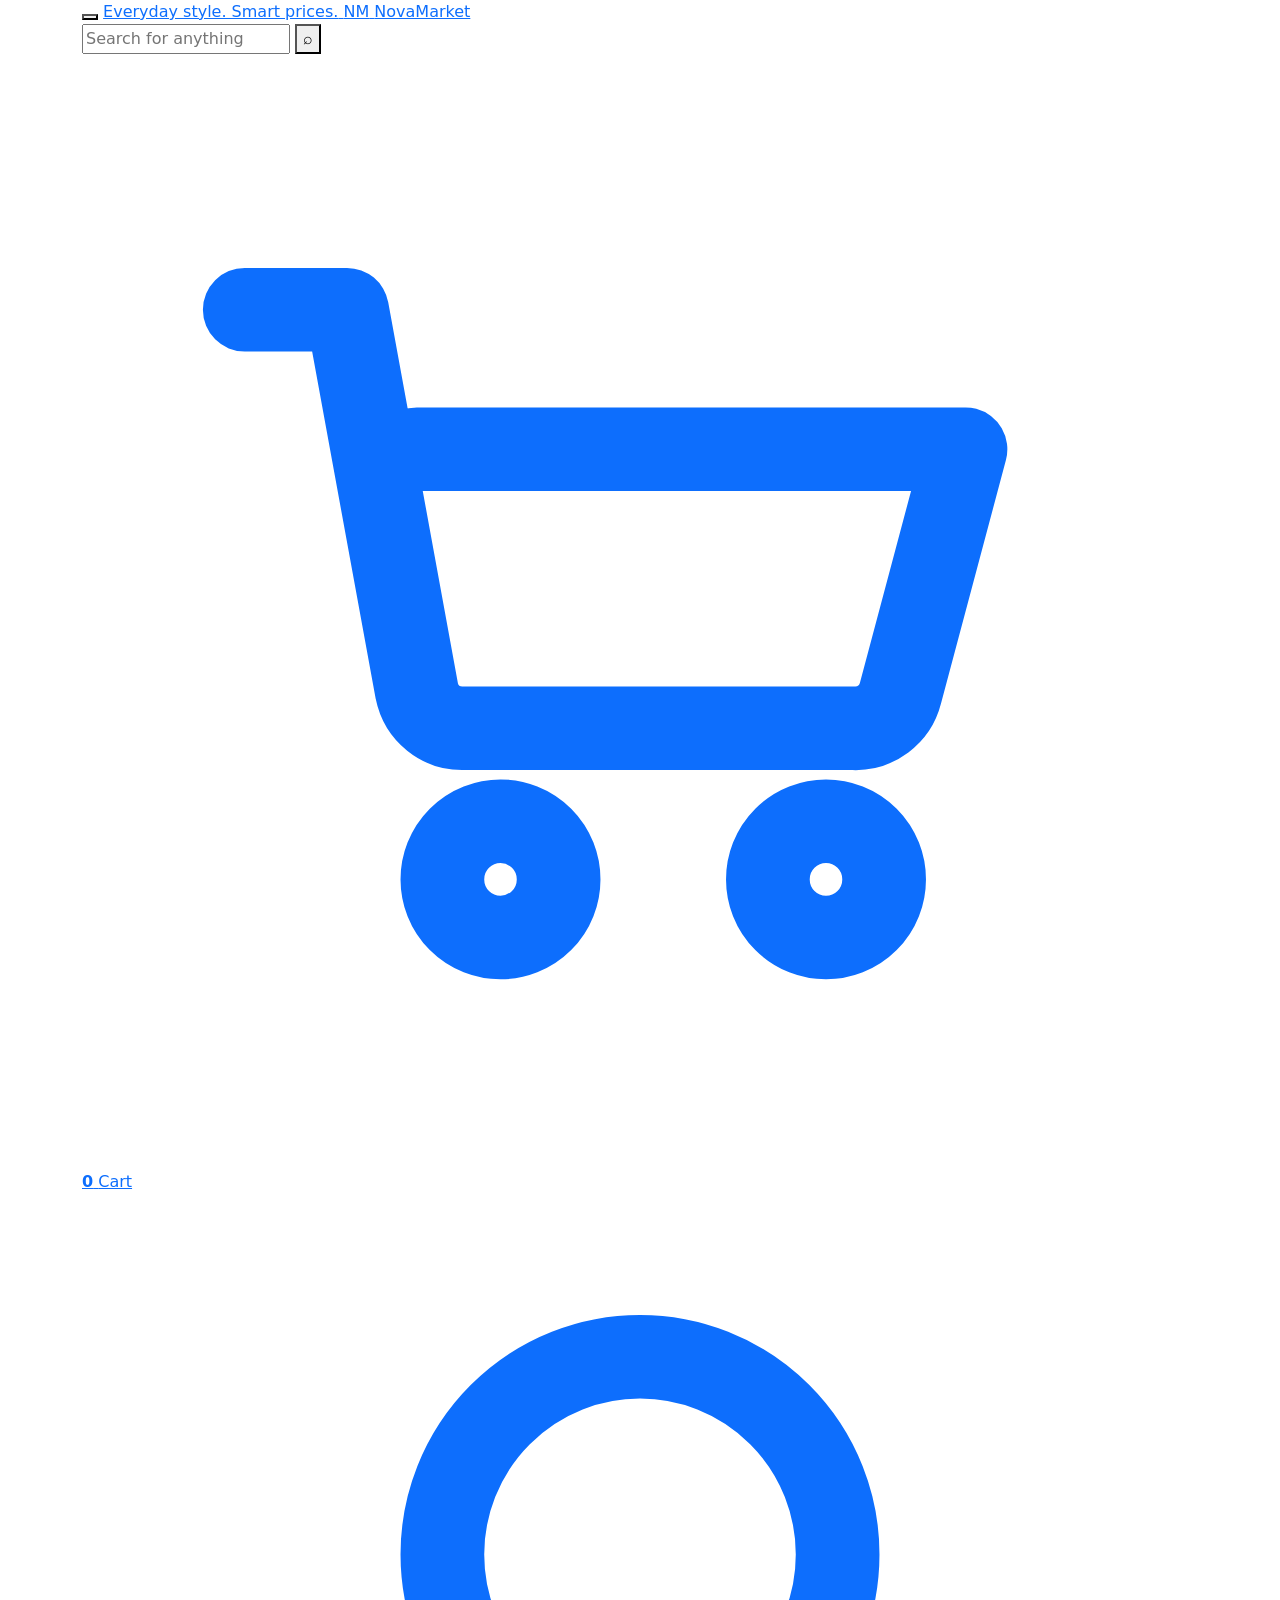
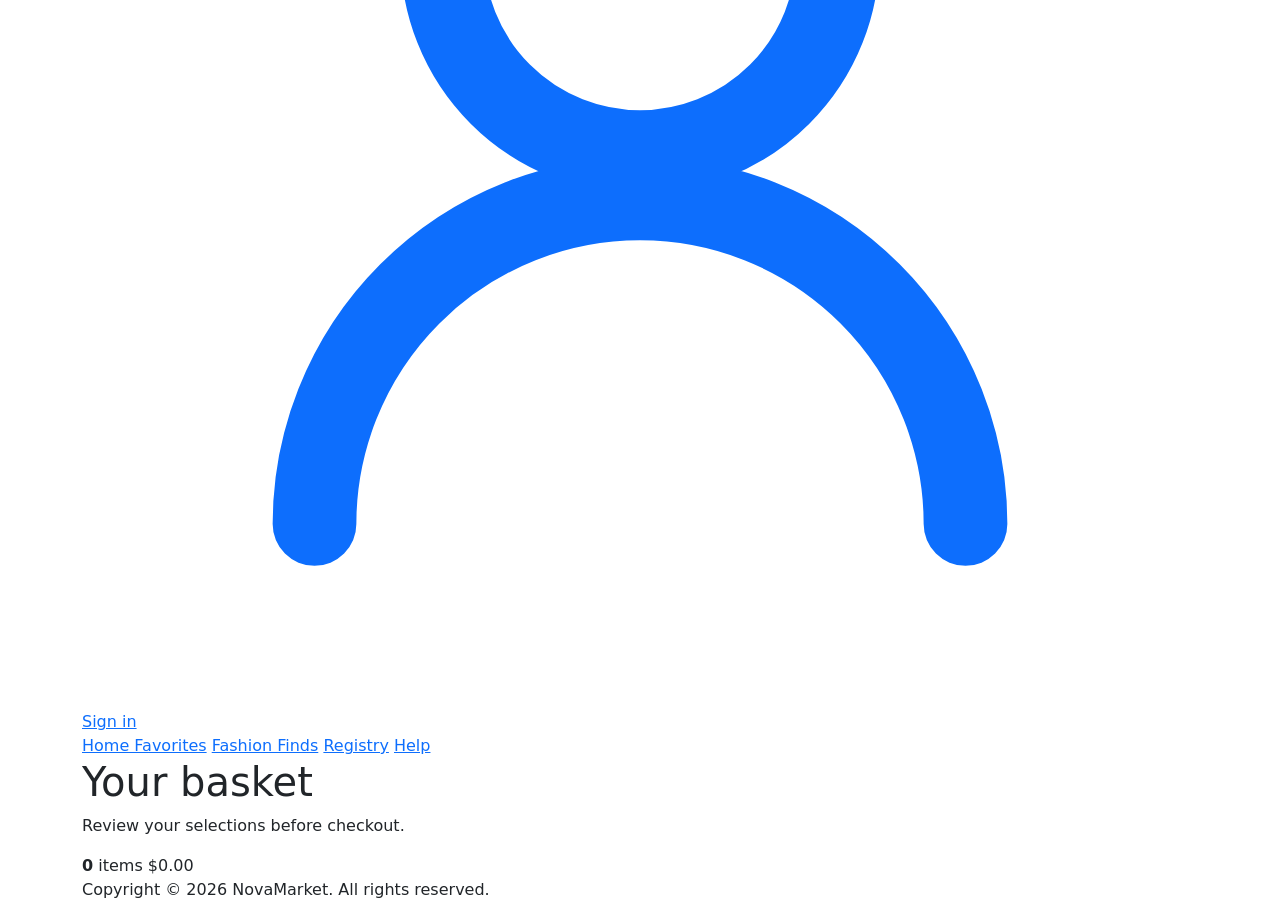
==== public/cart.html @ ce719635 "Refine storefront flows and harden site" ====
<!doctype html>
<html lang="en">
  <head>
    <meta charset="UTF-8" />
    <meta name="viewport" content="width=device-width, initial-scale=1" />
    <meta name="robots" content="noindex, nofollow, noarchive" />
    <title>Your Cart | NovaMarket</title>
    <link rel="preconnect" href="https://fonts.googleapis.com" />
    <link rel="preconnect" href="https://fonts.gstatic.com" crossorigin />
    <link href="https://fonts.googleapis.com/css2?family=Manrope:wght@400;500;600;700;800&amp;family=Plus+Jakarta+Sans:wght@500;600;700;800&amp;display=swap" rel="stylesheet" />
    <link href="https://cdn.jsdelivr.net/npm/bootstrap@5.3.3/dist/css/bootstrap.min.css" rel="stylesheet" integrity="sha384-QWTKZyjpPEjISv5WaRU9OFeRpok6YctnYmDr5pNlyT2bRjXh0JMhjY6hW+ALEwIH" crossorigin="anonymous" />
    <link rel="stylesheet" href="/assets/css/app.css" />
  </head>
  <body class="page-loading" data-cart-screen>
    <script>
      (() => {
        fetch("/api/session.php", {
          headers: { Accept: "application/json" },
          credentials: "same-origin",
        })
          .then((response) => response.json())
          .then((payload) => {
            if (!payload.ok || payload.logged_in) {
              return;
            }

            window.location.replace("/login.php?redirect=%2Fcart.html&cart_notice=full-cart");
          })
          .catch(() => {
            // Fall back to the cart API redirect flow if the session check fails.
          });
      })();
    </script>
    <div class="page-skeleton page-skeleton--cart" data-page-skeleton aria-hidden="true">
      <div class="page-skeleton__market-header">
        <div class="container">
          <div class="page-skeleton__market-main">
            <div class="page-skeleton__market-brand-group">
              <span class="page-skeleton__market-brand-eyebrow skeleton-shimmer"></span>
              <span class="page-skeleton__market-brand-name skeleton-shimmer"></span>
            </div>
            <span class="page-skeleton__market-search skeleton-shimmer"></span>
            <div class="page-skeleton__market-actions">
              <span class="page-skeleton__market-chip skeleton-shimmer"></span>
              <span class="page-skeleton__market-chip skeleton-shimmer"></span>
            </div>
          </div>
          <div class="page-skeleton__market-subnav">
            <span class="page-skeleton__market-link skeleton-shimmer"></span>
            <span class="page-skeleton__market-link skeleton-shimmer"></span>
            <span class="page-skeleton__market-link skeleton-shimmer"></span>
            <span class="page-skeleton__market-link skeleton-shimmer"></span>
          </div>
        </div>
      </div>
      <div class="page-skeleton__surface">
        <div class="container">
          <div class="page-skeleton__cart-head">
            <div class="page-skeleton__cart-heading">
              <span class="page-skeleton__section-title page-skeleton__section-title--medium skeleton-shimmer"></span>
              <span class="page-skeleton__section-copy skeleton-shimmer"></span>
            </div>
            <div class="page-skeleton__cart-summary-chips">
              <span class="page-skeleton__market-chip skeleton-shimmer"></span>
              <span class="page-skeleton__market-chip skeleton-shimmer"></span>
            </div>
          </div>
          <div class="page-skeleton__cart-shell">
            <div class="page-skeleton__cart-lines">
              <span class="page-skeleton__cart-line skeleton-shimmer"></span>
              <span class="page-skeleton__cart-line skeleton-shimmer"></span>
              <span class="page-skeleton__cart-line skeleton-shimmer"></span>
            </div>
            <section class="page-skeleton__section-card page-skeleton__cart-summary-card">
              <span class="page-skeleton__section-title page-skeleton__section-title--small skeleton-shimmer"></span>
              <span class="page-skeleton__copy-line skeleton-shimmer"></span>
              <span class="page-skeleton__copy-line page-skeleton__copy-line--short skeleton-shimmer"></span>
              <span class="page-skeleton__button skeleton-shimmer"></span>
            </section>
          </div>
        </div>
      </div>
    </div>
    <script>
      (() => {
        const minimumDelay = 900;
        const startedAt = window.performance?.now?.() ?? Date.now();
        let revealScheduled = false;

        const revealPage = () => {
          const body = document.body;

          if (!body) {
            return;
          }

          body.classList.remove("page-loading");
          body.classList.add("page-ready");

          window.setTimeout(() => {
            document.querySelectorAll("[data-page-skeleton]").forEach((node) => node.remove());
          }, 320);
        };

        const scheduleReveal = () => {
          if (revealScheduled) {
            return;
          }

          revealScheduled = true;

          const now = window.performance?.now?.() ?? Date.now();
          const remaining = Math.max(0, minimumDelay - (now - startedAt));

          window.setTimeout(revealPage, remaining);
        };

        window.__novaRevealPageShell = revealPage;

        if (document.readyState === "loading") {
          document.addEventListener("DOMContentLoaded", scheduleReveal, { once: true });
        } else {
          scheduleReveal();
        }

        window.addEventListener("load", scheduleReveal, { once: true });
      })();
    </script>
    <header class="site-header site-header--market">
      <div class="container">
        <div class="site-header__main site-header__main--market">
          <div class="site-header__start">
            <button class="mobile-menu-toggle" type="button" data-bs-toggle="offcanvas" data-bs-target="#mobileNavDrawer" aria-controls="mobileNavDrawer" aria-label="Open navigation menu">
              <span></span>
              <span></span>
              <span></span>
            </button>
            <a class="site-nav__brand-link site-nav__brand-link--market" href="/" aria-label="NovaMarket home">
              <span class="site-nav__eyebrow">Everyday style. Smart prices.</span>
              <span class="site-nav__brand-row">
                <span class="site-nav__brand-mark" aria-hidden="true">NM</span>
                <span class="site-nav__brand site-nav__brand--market">NovaMarket</span>
              </span>
            </a>
          </div>

          <form class="header-search header-search--market" action="/" method="get" role="search">
            <label class="visually-hidden" for="header-search-input">Search the product catalog</label>
            <input id="header-search-input" class="header-search__input" type="search" name="search" placeholder="Search for anything" />
            <button class="header-search__button header-search__button--market" type="submit" aria-label="Search">&#8981;</button>
          </form>

          <div class="site-header__actions site-header__actions--market">
            <a class="header-icon-action header-icon-action--with-badge" href="/login.php?redirect=%2Fcart.html&cart_notice=full-cart" data-open-cart-drawer="true" aria-controls="cartDrawer" aria-haspopup="dialog">
              <span class="header-icon-action__icon-wrap">
                <svg viewBox="0 0 24 24" aria-hidden="true"><path d="M3.5 5.5h2.2l1.5 8.2a1 1 0 0 0 1 .8h8.4a1 1 0 0 0 1-.75l1.4-5.25H7.2M9 19a1.25 1.25 0 1 0 0-2.5A1.25 1.25 0 0 0 9 19Zm7 0a1.25 1.25 0 1 0 0-2.5A1.25 1.25 0 0 0 16 19Z" fill="none" stroke="currentColor" stroke-linecap="round" stroke-linejoin="round" stroke-width="1.8" /></svg>
                <strong class="header-icon-action__badge" data-cart-count>0</strong>
              </span>
              <span class="header-icon-action__label">Cart</span>
            </a>
            <a class="header-icon-action" href="/login.php">
              <span class="header-icon-action__icon-wrap">
                <svg viewBox="0 0 24 24" aria-hidden="true"><path d="M12 12a4.25 4.25 0 1 0 0-8.5 4.25 4.25 0 0 0 0 8.5Zm-7 8a7 7 0 0 1 14 0" fill="none" stroke="currentColor" stroke-linecap="round" stroke-linejoin="round" stroke-width="1.8" /></svg>
              </span>
              <span class="header-icon-action__label">Sign in</span>
            </a>
          </div>
        </div>
        <nav class="market-subnav" aria-label="Featured links">
          <a href="/?category=home-living">Home Favorites</a>
          <a href="/?category=lifestyle">Fashion Finds</a>
          <a href="/register.php">Registry</a>
          <a href="/help.php">Help</a>
        </nav>
      </div>
    </header>

    <main class="cart-page cart-page--market">
      <section class="cart-page__intro">
        <div class="container">
          <div class="section-heading section-heading--market section-heading--cart">
            <div>
              <h1>Your basket</h1>
              <p class="section-heading__copy">Review your selections before checkout.</p>
            </div>
            <div class="cart-page__summary">
              <span><strong data-cart-items>0</strong> items</span>
              <span data-cart-subtotal>$0.00</span>
            </div>
          </div>
        </div>
      </section>

      <section class="catalog-section cart-page__content">
        <div class="container">
          <div data-cart-page></div>
        </div>
      </section>
    </main>

    <div class="offcanvas offcanvas-end cart-drawer" tabindex="-1" id="cartDrawer" aria-labelledby="cartDrawerLabel">
      <div class="offcanvas-header">
        <div>
          <span class="hero-section__eyebrow">Cart preview</span>
          <h2 class="offcanvas-title" id="cartDrawerLabel">Your cart</h2>
        </div>
        <button type="button" class="btn-close" data-bs-dismiss="offcanvas" aria-label="Close"></button>
      </div>
      <div class="offcanvas-body" data-cart-drawer></div>
    </div>

    <div class="offcanvas offcanvas-start mobile-drawer" tabindex="-1" id="mobileNavDrawer" aria-labelledby="mobileNavDrawerLabel">
      <div class="offcanvas-header">
        <div>
          <span class="hero-section__eyebrow">NovaMarket</span>
          <h2 class="offcanvas-title" id="mobileNavDrawerLabel">Browse menu</h2>
        </div>
        <button type="button" class="btn-close" data-bs-dismiss="offcanvas" aria-label="Close"></button>
      </div>
      <div class="offcanvas-body">
        <nav class="mobile-drawer__nav" aria-label="Mobile site navigation">
          <a href="/?category=home-living">Home Favorites</a>
          <a href="/?category=lifestyle">Fashion Finds</a>
          <a href="/register.php">Registry</a>
          <a href="/help.php">Help</a>
        </nav>
        <div class="mobile-drawer__links">
          <a href="/login.php?redirect=%2Fcart.html&cart_notice=full-cart">Cart</a>
          <a href="/login.php">Sign in</a>
        </div>
      </div>
    </div>

    <footer class="site-footer">
      <div class="container">
        <p class="mb-0">Copyright &copy; 2026 NovaMarket. All rights reserved.</p>
      </div>
    </footer>

    <div class="status-toast" data-status-toast role="status" aria-live="polite"></div>
    <div class="visually-hidden" id="cart-live-region" aria-live="polite"></div>

    <script src="https://cdn.jsdelivr.net/npm/bootstrap@5.3.3/dist/js/bootstrap.bundle.min.js" integrity="sha384-YvpcrYf0tY3lHB60NNkmXc5s9fDVZLESaAA55NDzOxhy9GkcIdslK1eN7N6jIeHz" crossorigin="anonymous"></script>
    <script src="/assets/js/session-header.js"></script>
    <script src="/assets/js/store.js"></script>
    <script src="/assets/js/cart.js"></script>
  </body>
</html>
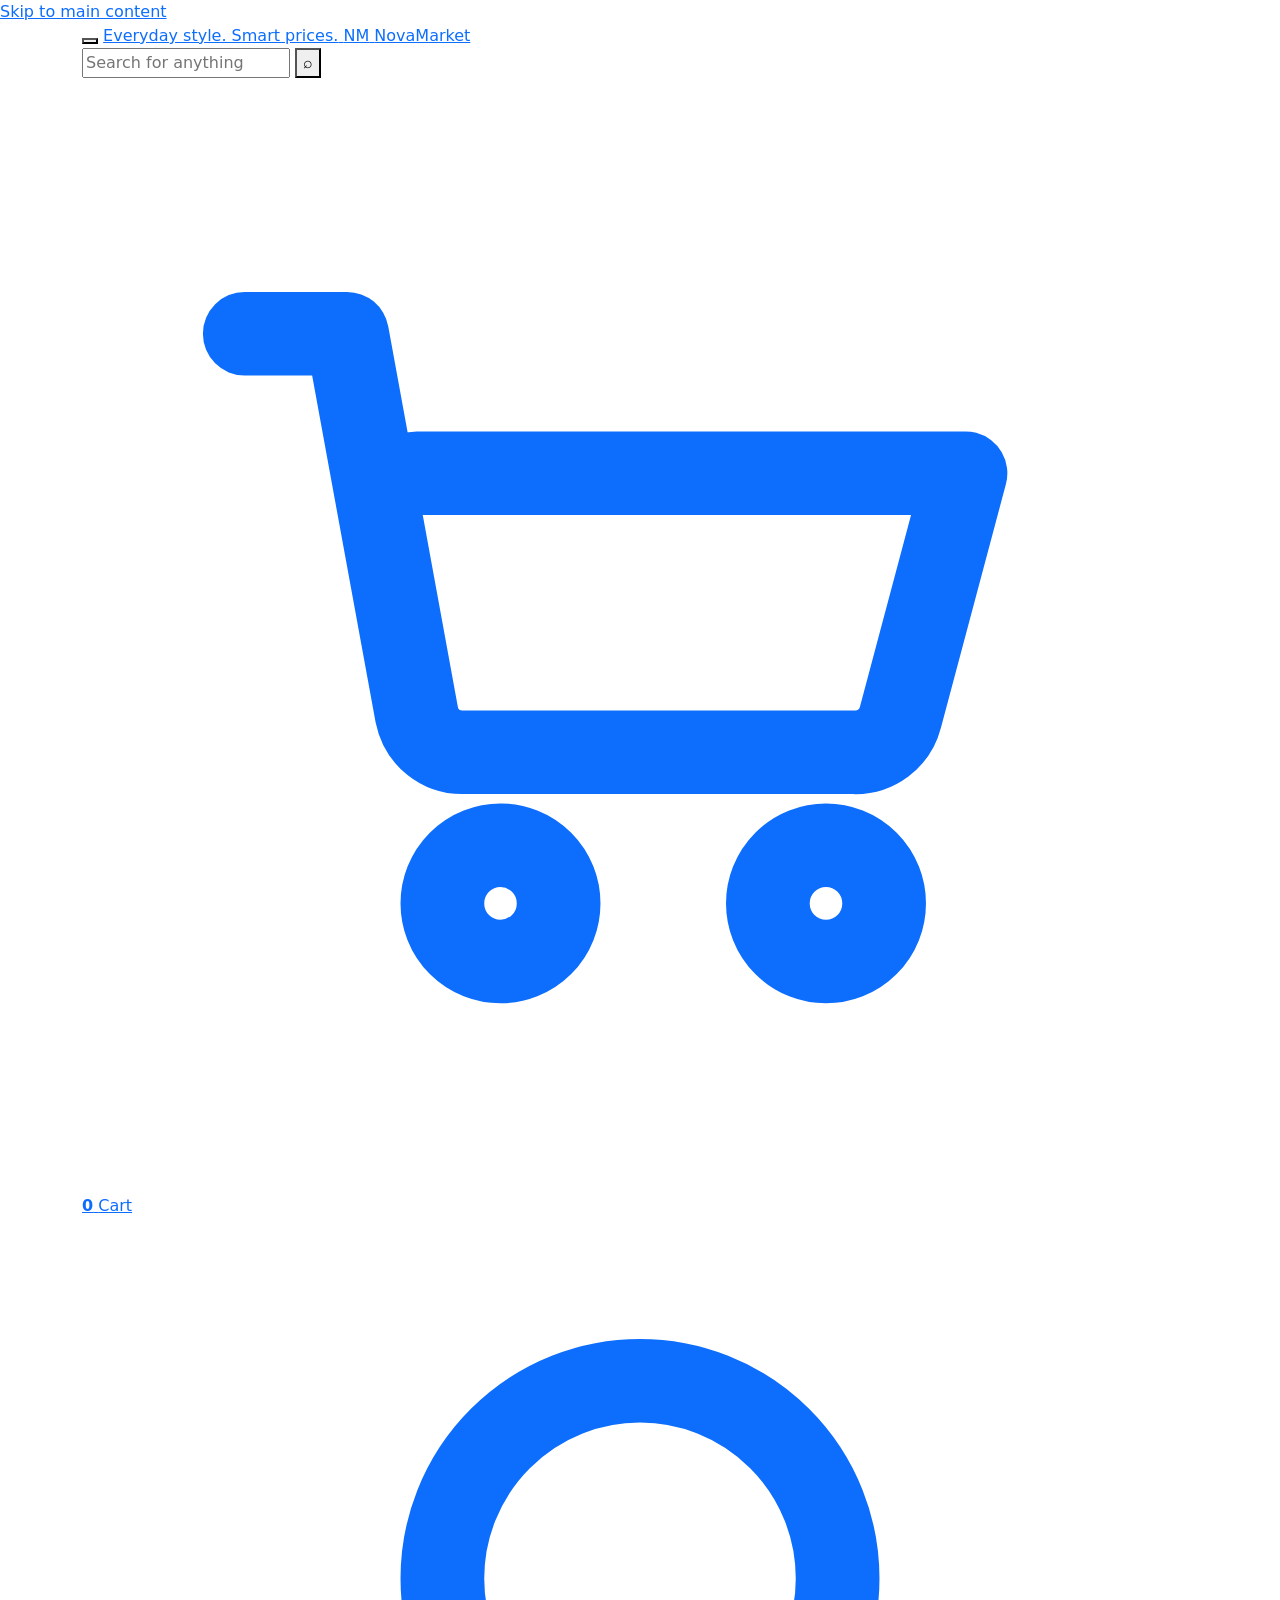
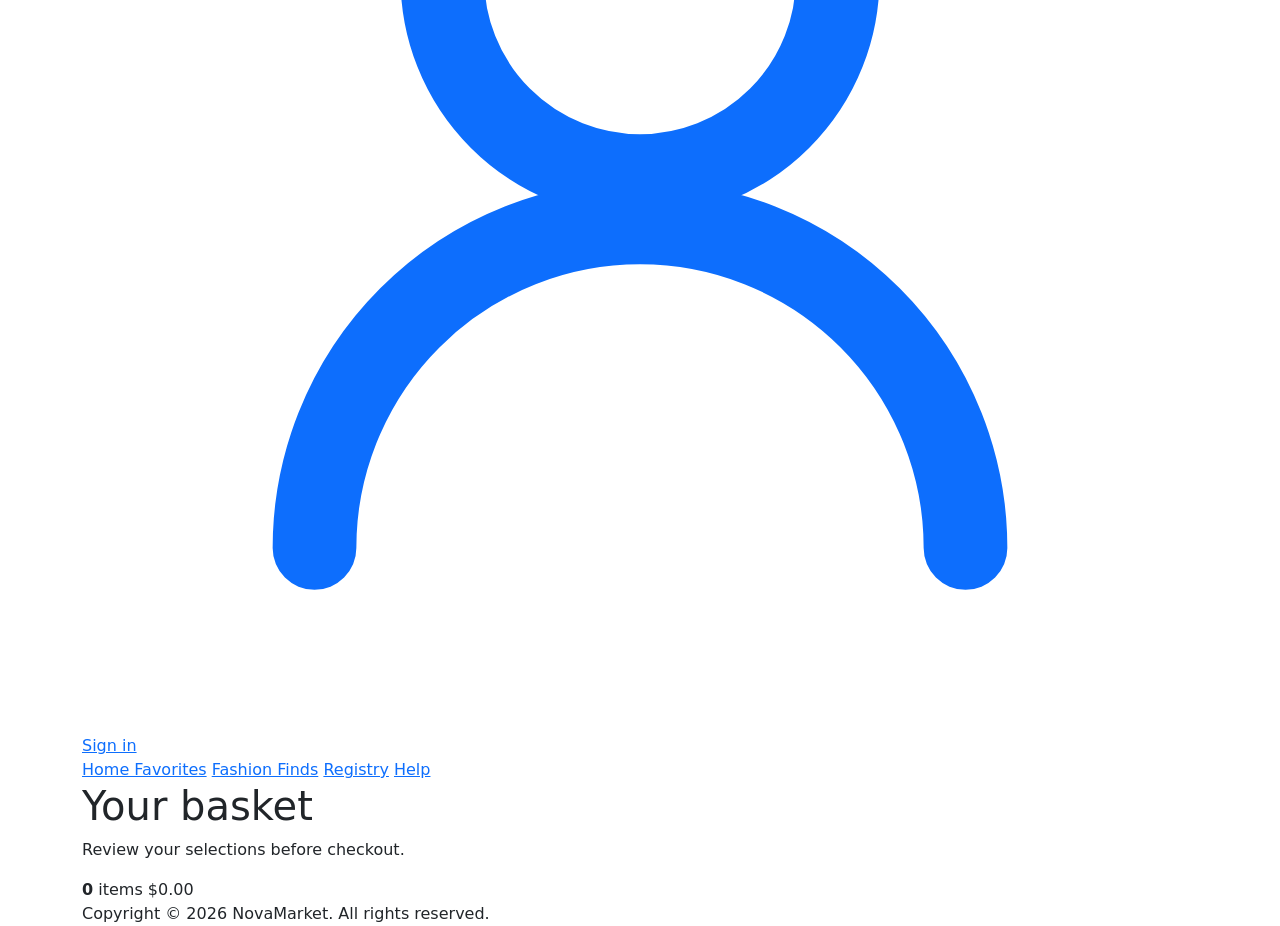
==== commit 5c3fa5df: "product review page refinement, connecting with Google cloud" ====
--- a/public/cart.html
+++ b/public/cart.html
@@ -12,6 +12,7 @@
     <link rel="stylesheet" href="/assets/css/app.css" />
   </head>
   <body class="page-loading" data-cart-screen>
+    <a class="skip-link" href="#main-content">Skip to main content</a>
     <script>
       (() => {
         fetch("/api/session.php", {
@@ -20,6 +21,11 @@
         })
           .then((response) => response.json())
           .then((payload) => {
+            if (payload.ok && payload.logged_in && payload.user?.role === "admin") {
+              window.location.replace("/admin/");
+              return;
+            }
+
             if (!payload.ok || payload.logged_in) {
               return;
             }
@@ -146,7 +152,7 @@
 
           <form class="header-search header-search--market" action="/" method="get" role="search">
             <label class="visually-hidden" for="header-search-input">Search the product catalog</label>
-            <input id="header-search-input" class="header-search__input" type="search" name="search" placeholder="Search for anything" />
+            <input id="header-search-input" class="header-search__input" type="search" name="search" placeholder="Search for anything" autocomplete="off" aria-autocomplete="list" aria-expanded="false" />
             <button class="header-search__button header-search__button--market" type="submit" aria-label="Search">&#8981;</button>
           </form>
 
@@ -175,7 +181,7 @@
       </div>
     </header>
 
-    <main class="cart-page cart-page--market">
+    <main id="main-content" class="cart-page cart-page--market" tabindex="-1">
       <section class="cart-page__intro">
         <div class="container">
           <div class="section-heading section-heading--market section-heading--cart">
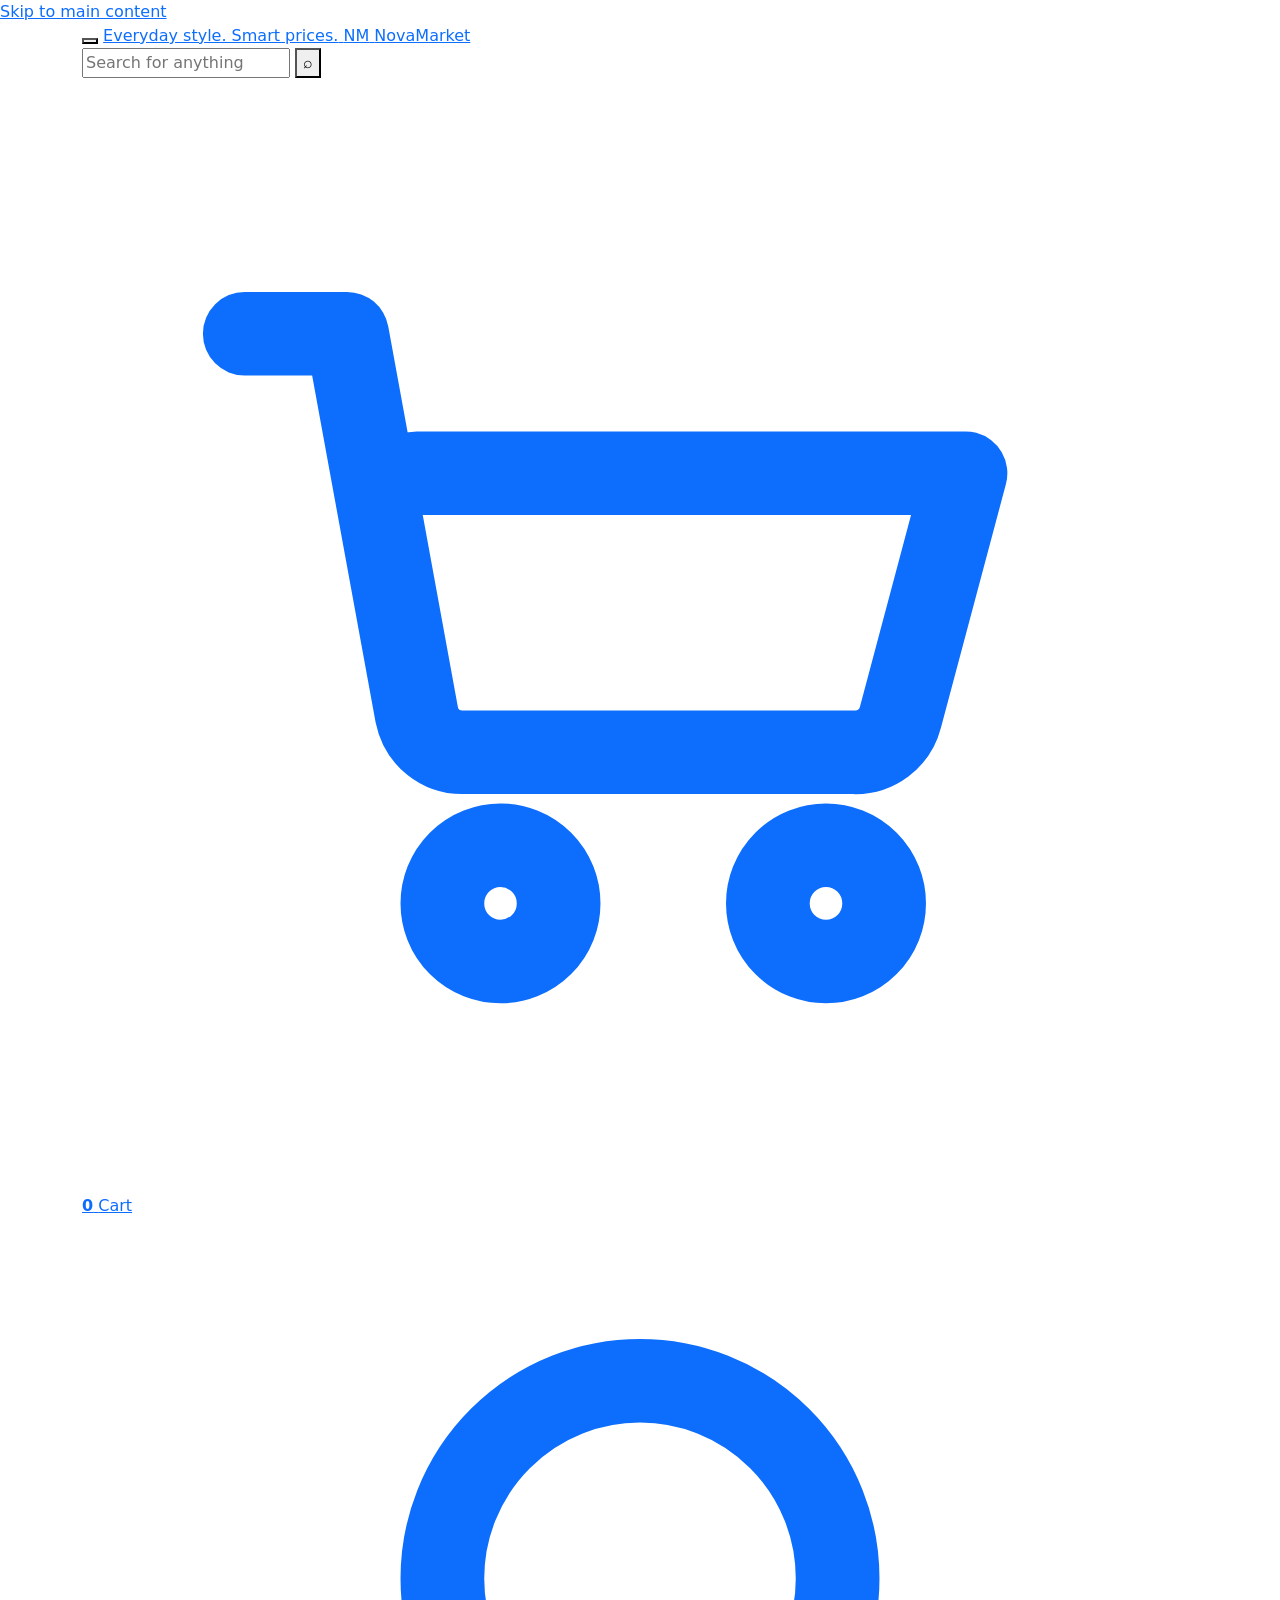
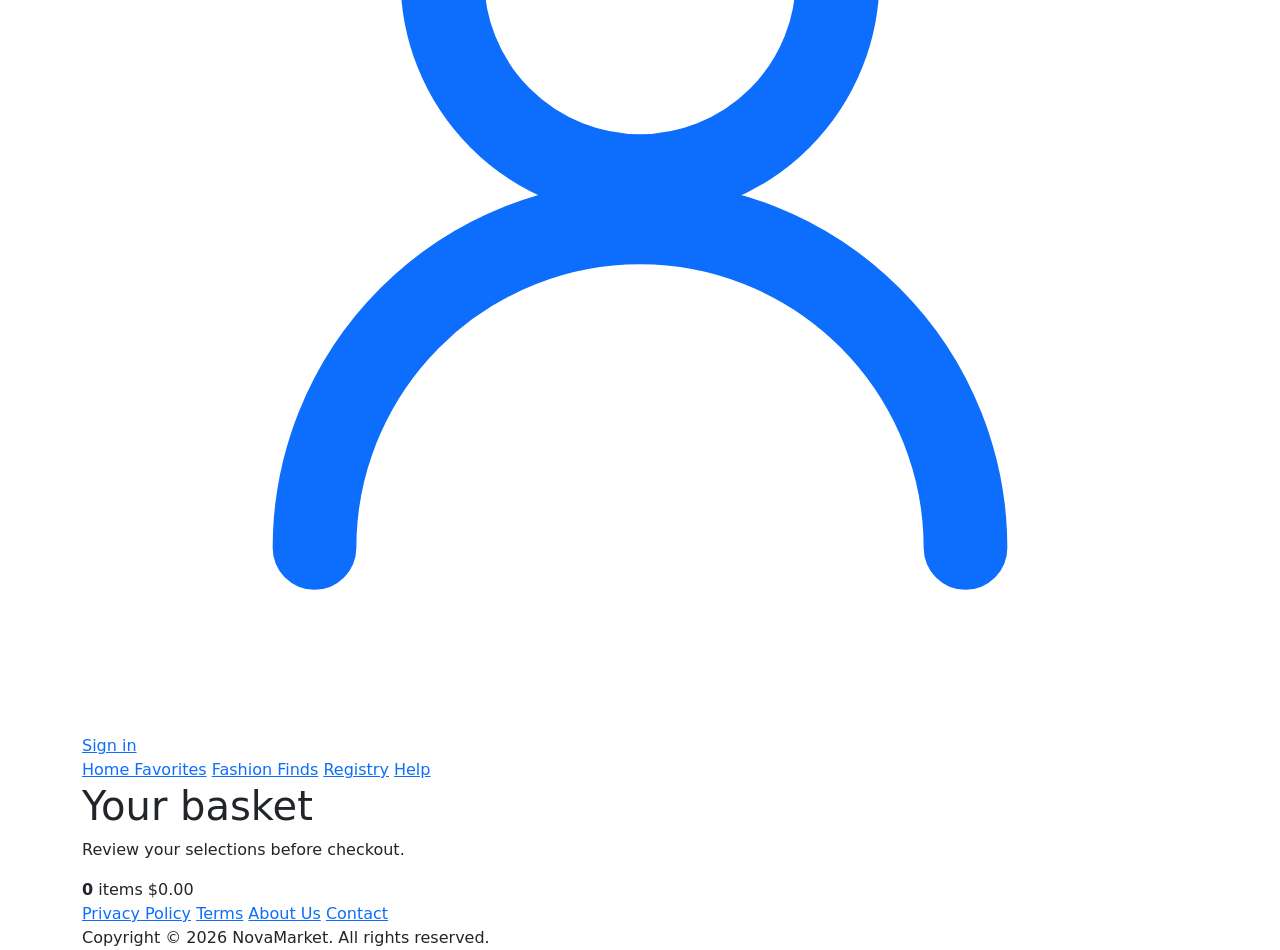
==== commit 2cd2f7e5: "footer" ====
--- a/public/cart.html
+++ b/public/cart.html
@@ -239,7 +239,13 @@
 
     <footer class="site-footer">
       <div class="container">
-        <p class="mb-0">Copyright &copy; 2026 NovaMarket. All rights reserved.</p>
+        <nav class="site-footer__links" aria-label="Legal and contact links">
+          <a href="/privacy.php">Privacy Policy</a>
+          <a href="/terms.php">Terms</a>
+          <a href="/about.php">About Us</a>
+          <a href="/contact.php">Contact</a>
+        </nav>
+        <p class="site-footer__copyright mb-0">Copyright &copy; 2026 NovaMarket. All rights reserved.</p>
       </div>
     </footer>
 
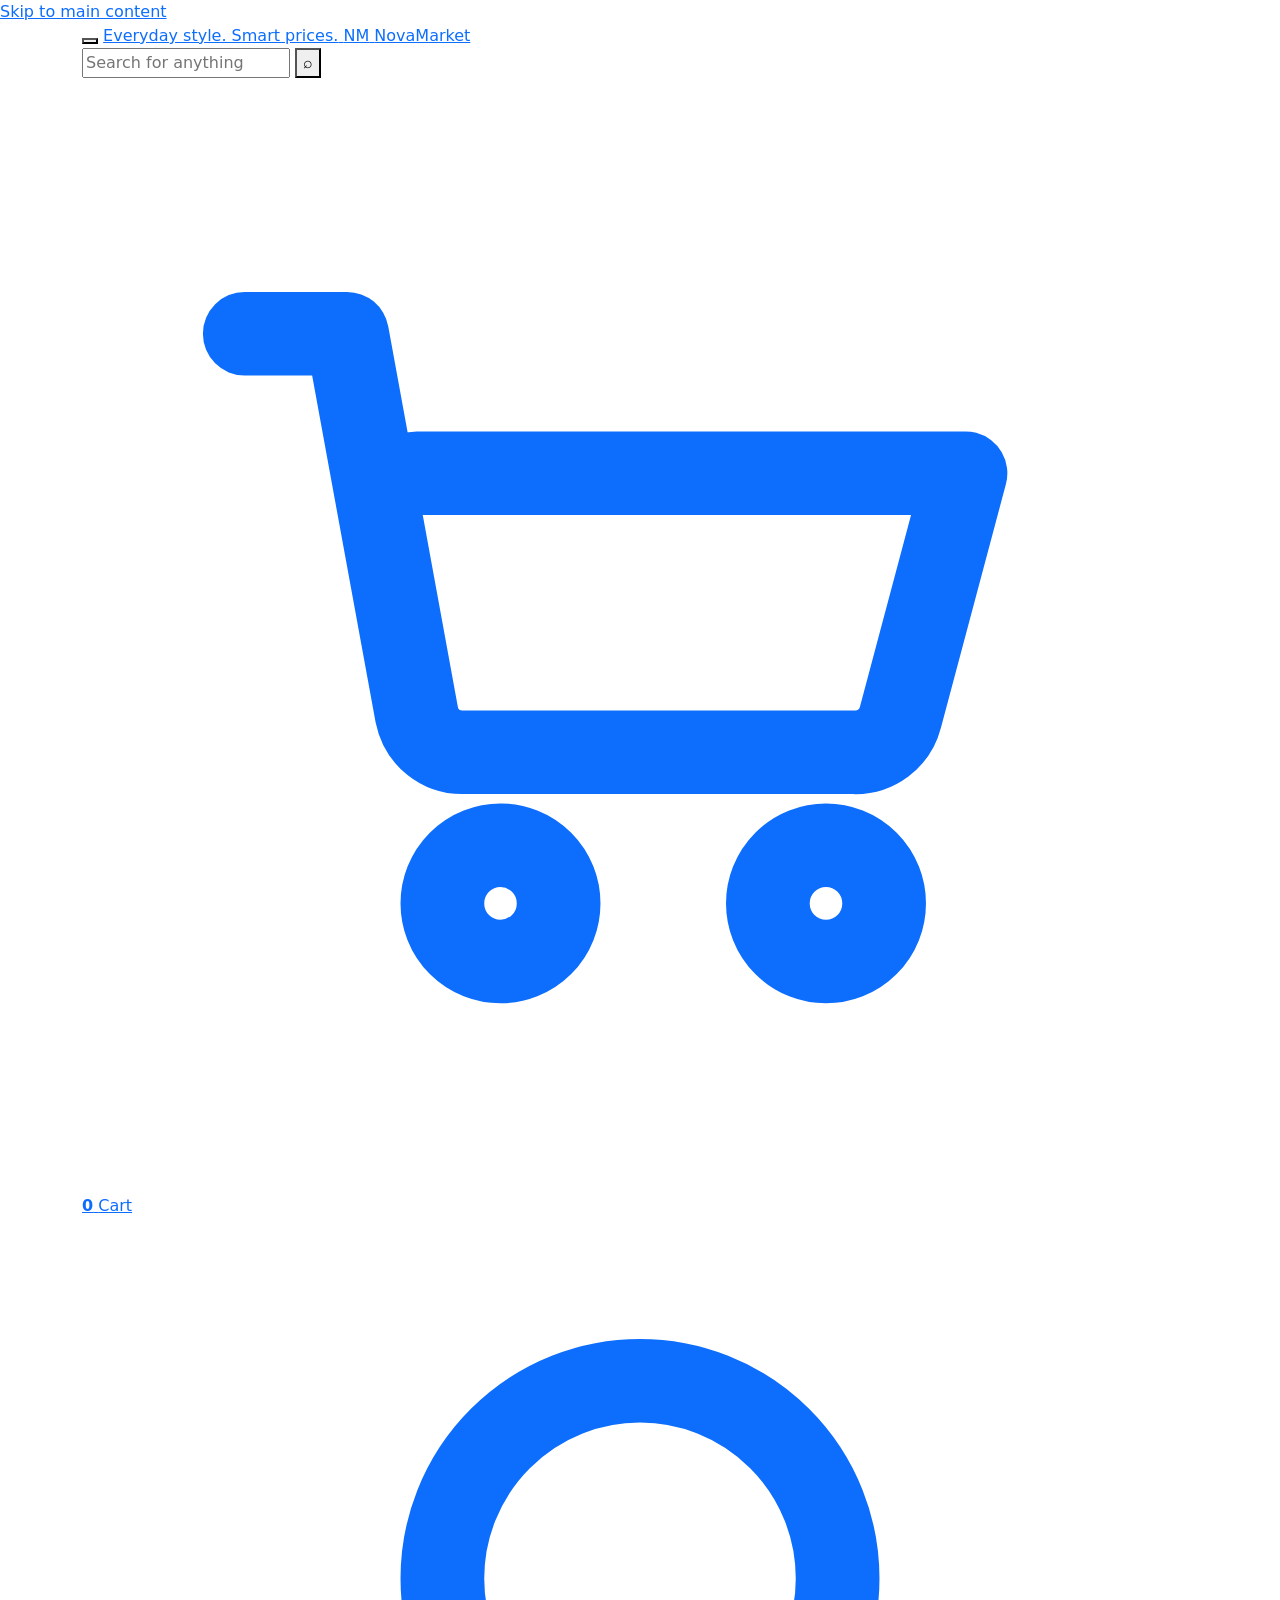
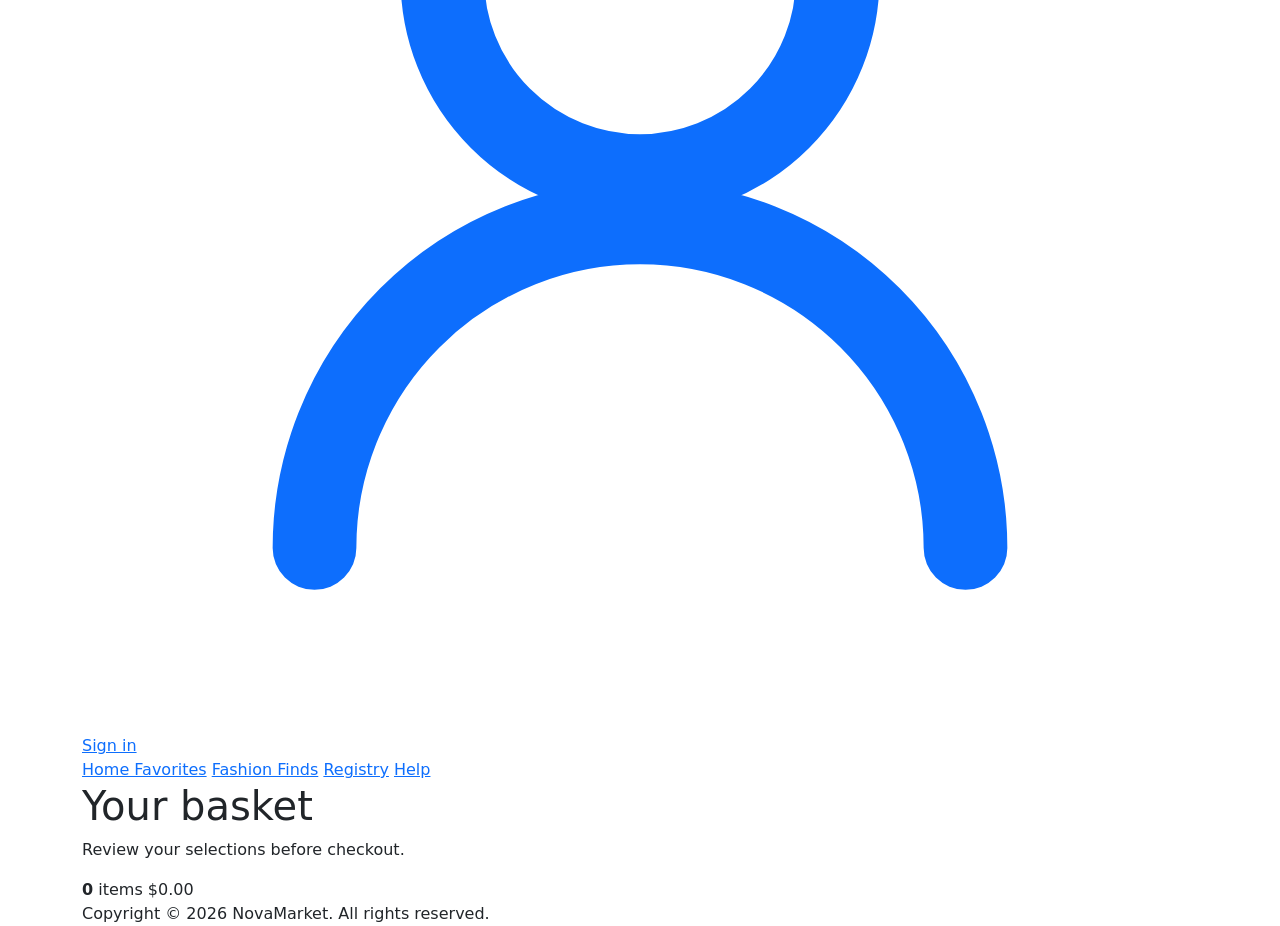
==== commit 823534b3: "w3 validation syncing" ====
--- a/public/cart.html
+++ b/public/cart.html
@@ -152,7 +152,7 @@
 
           <form class="header-search header-search--market" action="/" method="get" role="search">
             <label class="visually-hidden" for="header-search-input">Search the product catalog</label>
-            <input id="header-search-input" class="header-search__input" type="search" name="search" placeholder="Search for anything" autocomplete="off" aria-autocomplete="list" aria-expanded="false" />
+            <input id="header-search-input" class="header-search__input" type="search" name="search" placeholder="Search for anything" autocomplete="off" role="combobox" aria-autocomplete="list" aria-expanded="false" />
             <button class="header-search__button header-search__button--market" type="submit" aria-label="Search">&#8981;</button>
           </form>
 
@@ -204,7 +204,7 @@
       </section>
     </main>
 
-    <div class="offcanvas offcanvas-end cart-drawer" tabindex="-1" id="cartDrawer" aria-labelledby="cartDrawerLabel">
+    <div class="offcanvas offcanvas-end cart-drawer" tabindex="-1" id="cartDrawer" role="dialog" aria-labelledby="cartDrawerLabel">
       <div class="offcanvas-header">
         <div>
           <span class="hero-section__eyebrow">Cart preview</span>
@@ -215,7 +215,7 @@
       <div class="offcanvas-body" data-cart-drawer></div>
     </div>
 
-    <div class="offcanvas offcanvas-start mobile-drawer" tabindex="-1" id="mobileNavDrawer" aria-labelledby="mobileNavDrawerLabel">
+    <div class="offcanvas offcanvas-start mobile-drawer" tabindex="-1" id="mobileNavDrawer" role="dialog" aria-labelledby="mobileNavDrawerLabel">
       <div class="offcanvas-header">
         <div>
           <span class="hero-section__eyebrow">NovaMarket</span>
@@ -239,13 +239,7 @@
 
     <footer class="site-footer">
       <div class="container">
-        <nav class="site-footer__links" aria-label="Legal and contact links">
-          <a href="/privacy.php">Privacy Policy</a>
-          <a href="/terms.php">Terms</a>
-          <a href="/about.php">About Us</a>
-          <a href="/contact.php">Contact</a>
-        </nav>
-        <p class="site-footer__copyright mb-0">Copyright &copy; 2026 NovaMarket. All rights reserved.</p>
+        <p class="mb-0">Copyright &copy; 2026 NovaMarket. All rights reserved.</p>
       </div>
     </footer>
 
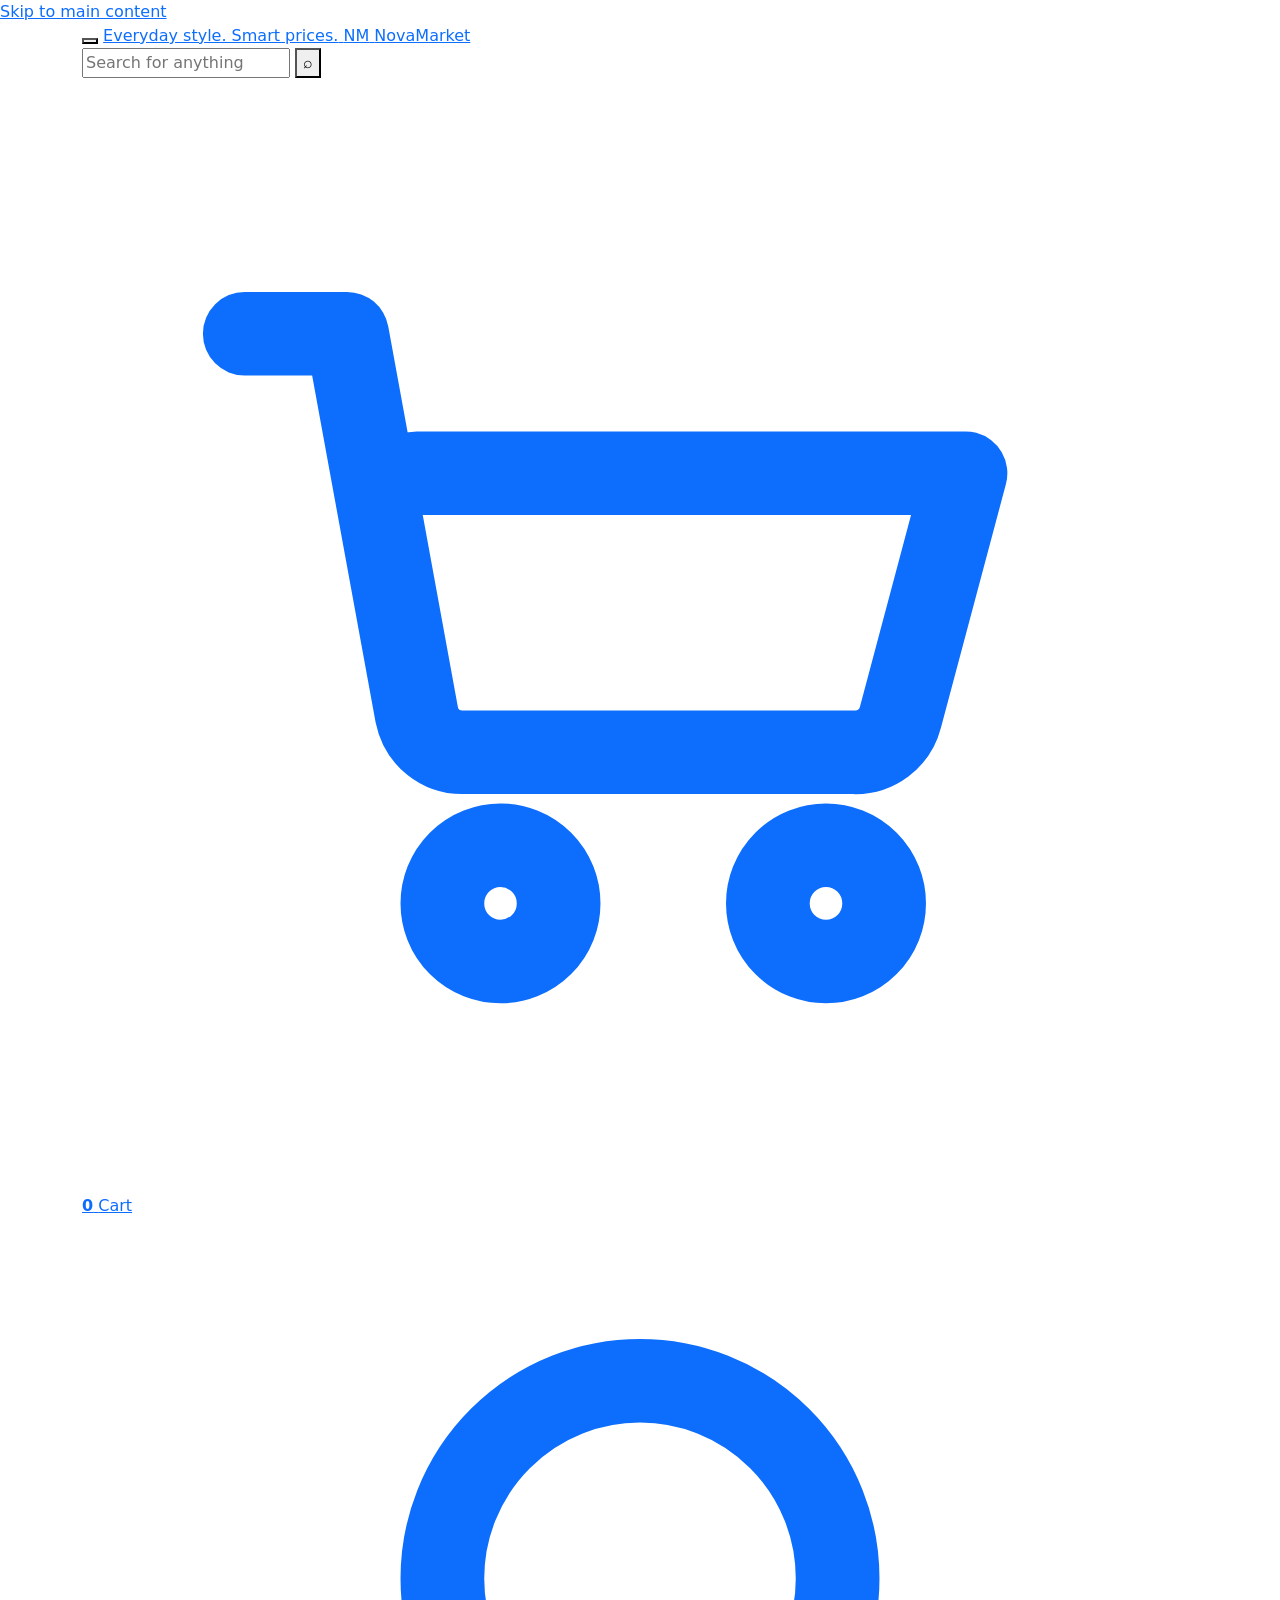
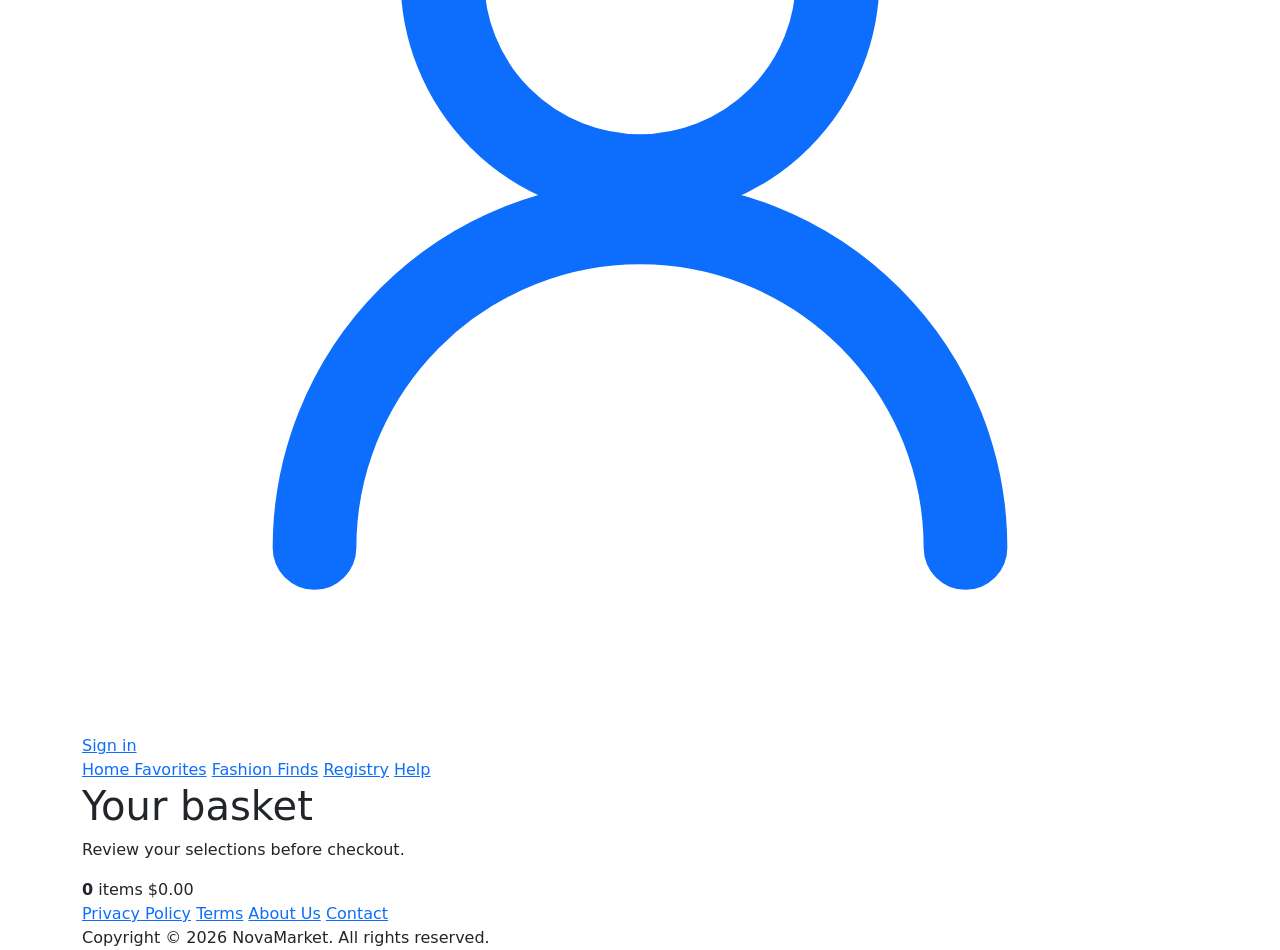
==== commit 93082604: "Merge pull request #59 from CharmTzy/mark-user-management w3 validation syncing" ====
--- a/public/cart.html
+++ b/public/cart.html
@@ -239,7 +239,13 @@
 
     <footer class="site-footer">
       <div class="container">
-        <p class="mb-0">Copyright &copy; 2026 NovaMarket. All rights reserved.</p>
+        <nav class="site-footer__links" aria-label="Legal and contact links">
+          <a href="/privacy.php">Privacy Policy</a>
+          <a href="/terms.php">Terms</a>
+          <a href="/about.php">About Us</a>
+          <a href="/contact.php">Contact</a>
+        </nav>
+        <p class="site-footer__copyright mb-0">Copyright &copy; 2026 NovaMarket. All rights reserved.</p>
       </div>
     </footer>
 
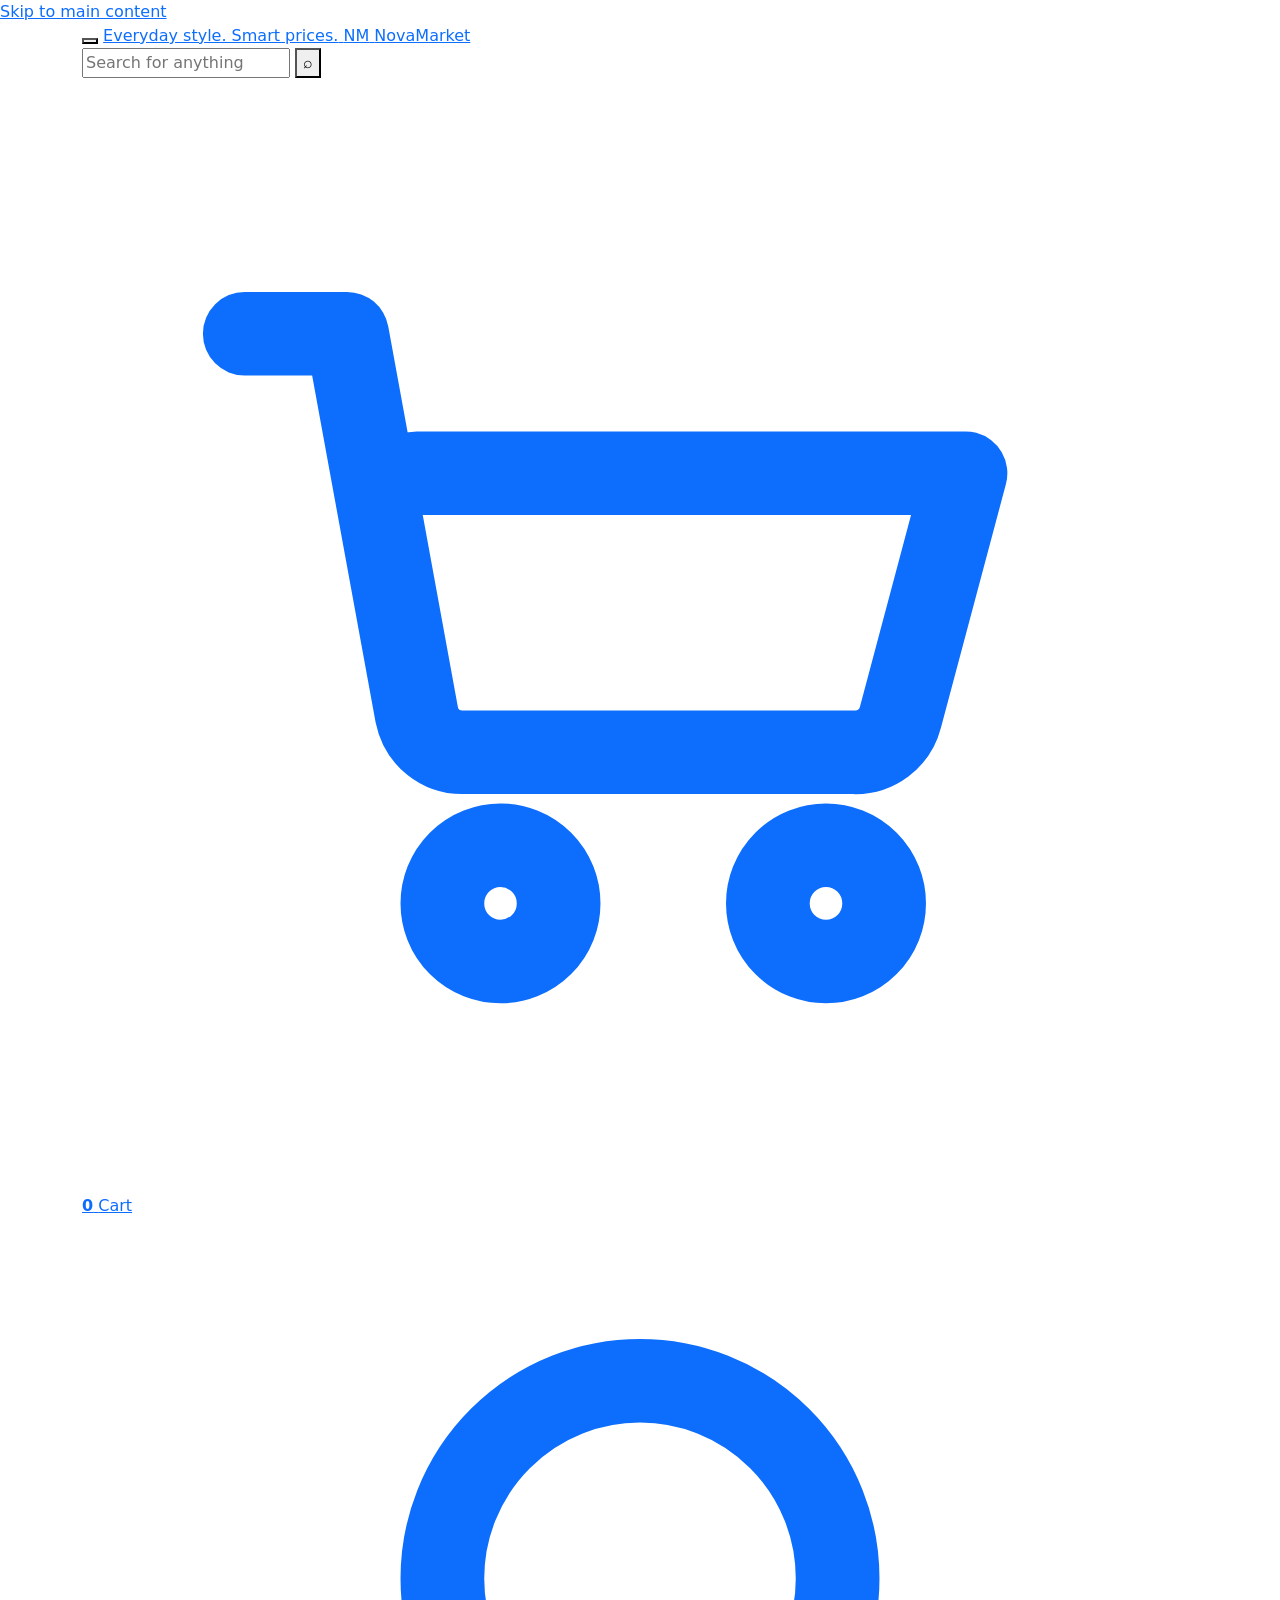
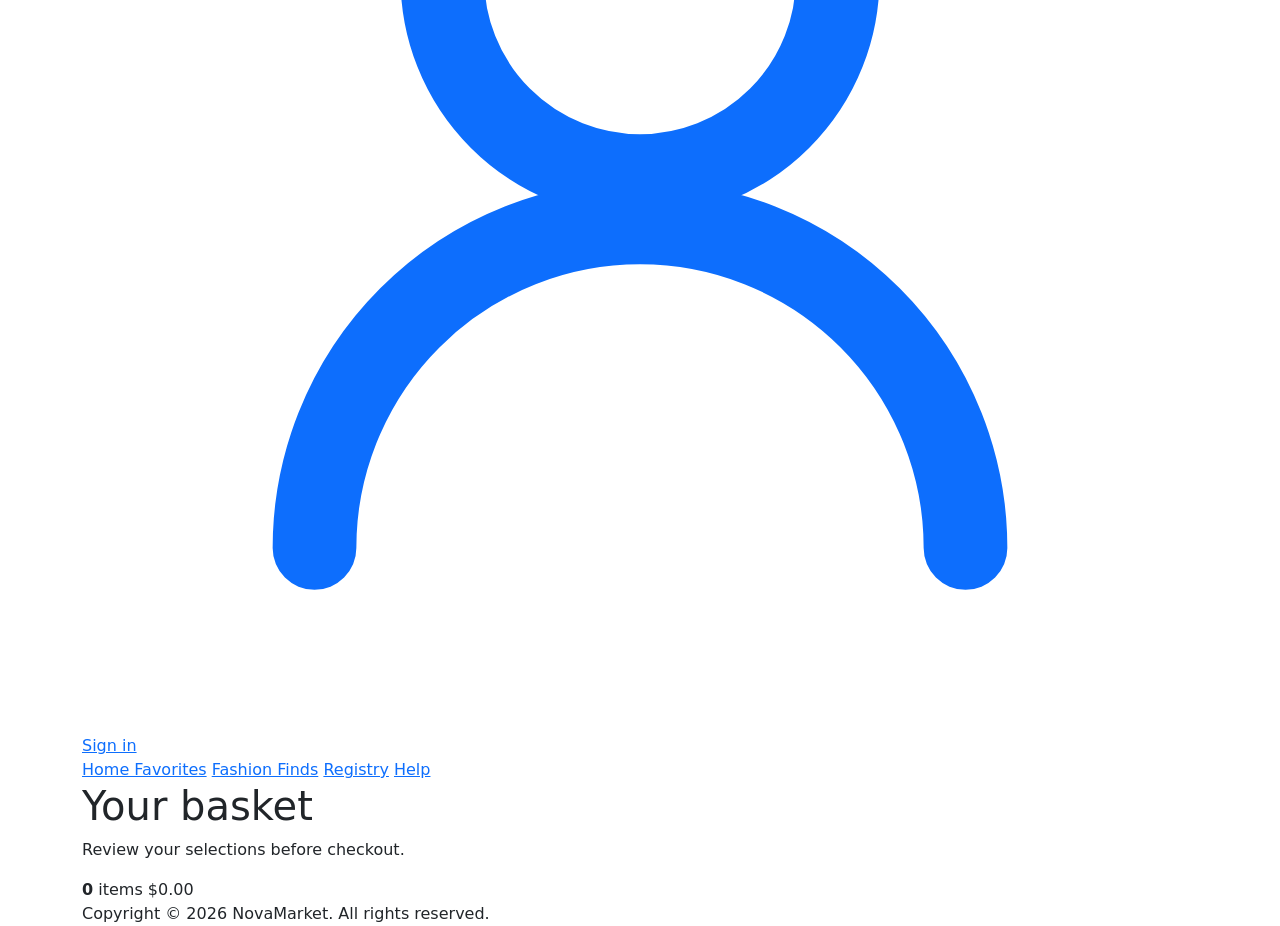
==== commit a7f29bb3: "W3 validator Updated files based on w3 validator checks, added addresses to profile page" ====
--- a/public/cart.html
+++ b/public/cart.html
@@ -152,7 +152,7 @@
 
           <form class="header-search header-search--market" action="/" method="get" role="search">
             <label class="visually-hidden" for="header-search-input">Search the product catalog</label>
-            <input id="header-search-input" class="header-search__input" type="search" name="search" placeholder="Search for anything" autocomplete="off" role="combobox" aria-autocomplete="list" aria-expanded="false" />
+            <input id="header-search-input" class="header-search__input" type="search" name="search" placeholder="Search for anything" autocomplete="off" />
             <button class="header-search__button header-search__button--market" type="submit" aria-label="Search">&#8981;</button>
           </form>
 
@@ -239,13 +239,7 @@
 
     <footer class="site-footer">
       <div class="container">
-        <nav class="site-footer__links" aria-label="Legal and contact links">
-          <a href="/privacy.php">Privacy Policy</a>
-          <a href="/terms.php">Terms</a>
-          <a href="/about.php">About Us</a>
-          <a href="/contact.php">Contact</a>
-        </nav>
-        <p class="site-footer__copyright mb-0">Copyright &copy; 2026 NovaMarket. All rights reserved.</p>
+        <p class="mb-0">Copyright &copy; 2026 NovaMarket. All rights reserved.</p>
       </div>
     </footer>
 
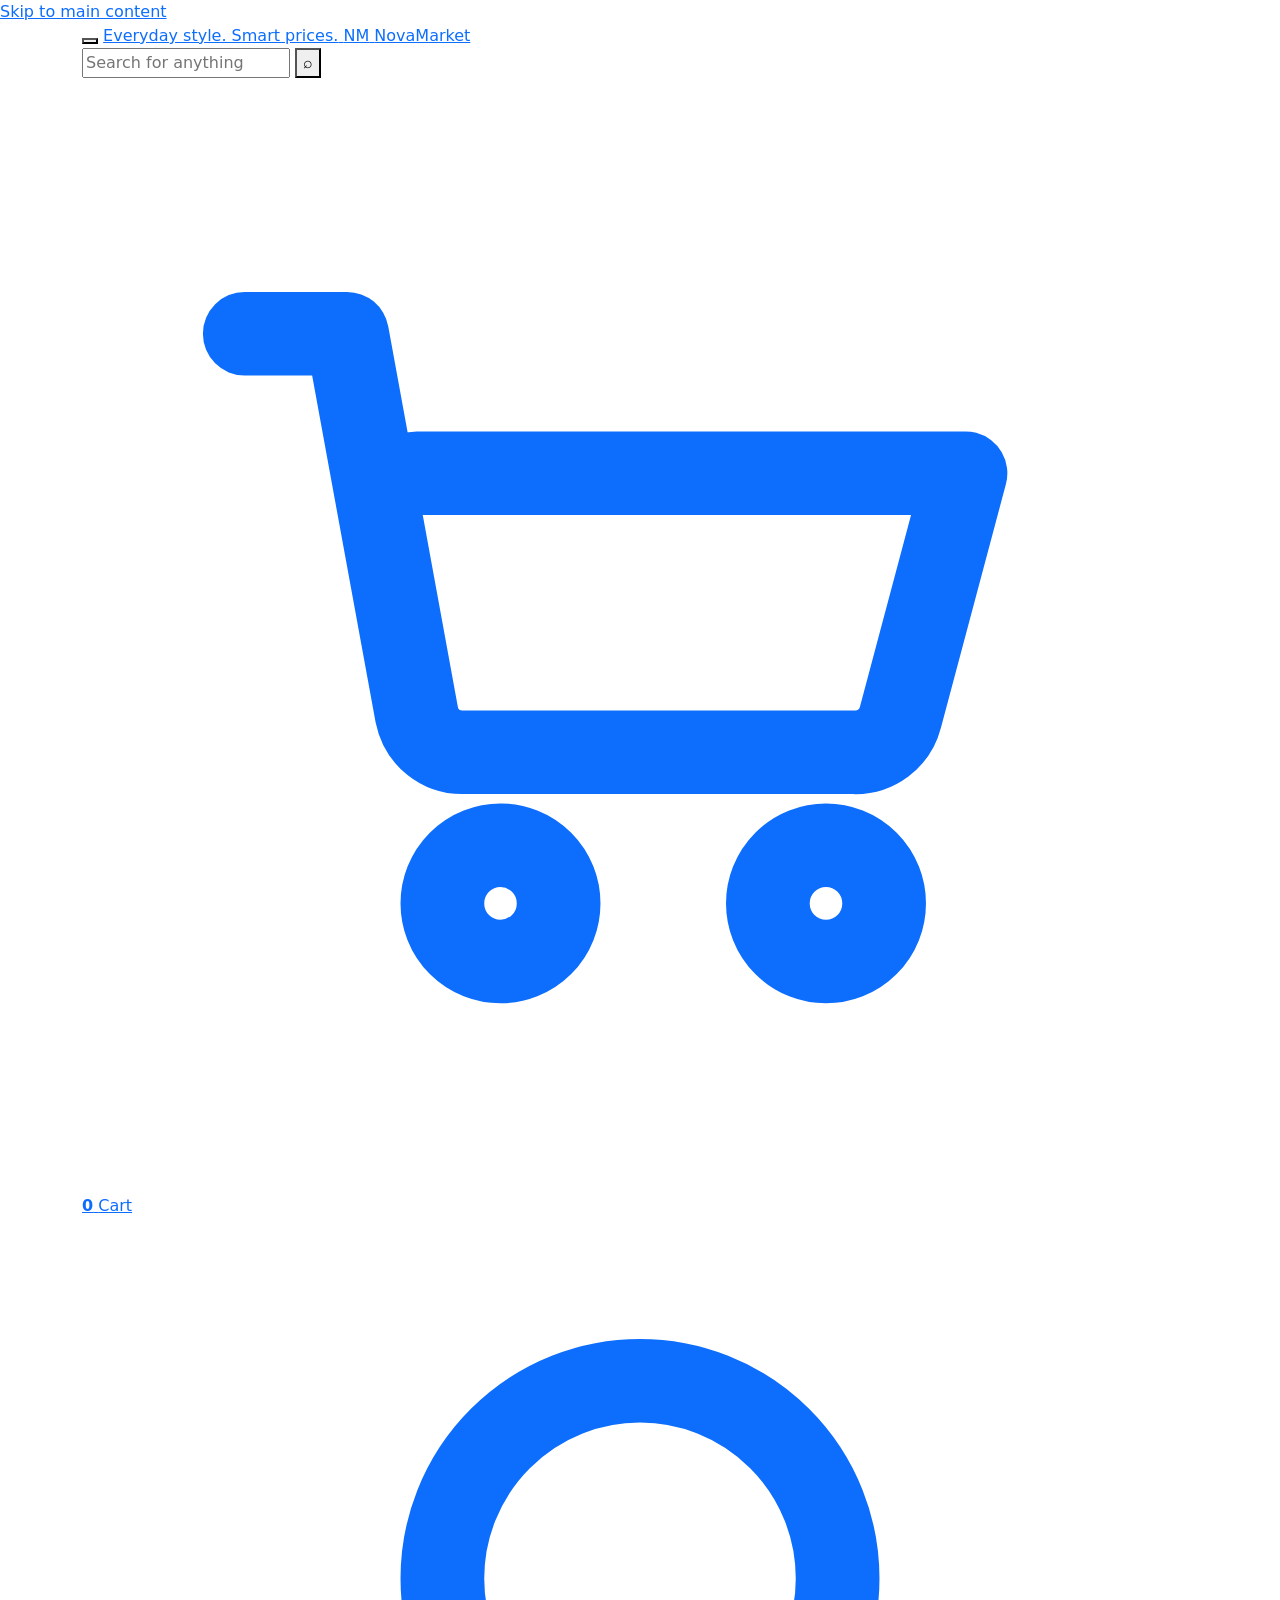
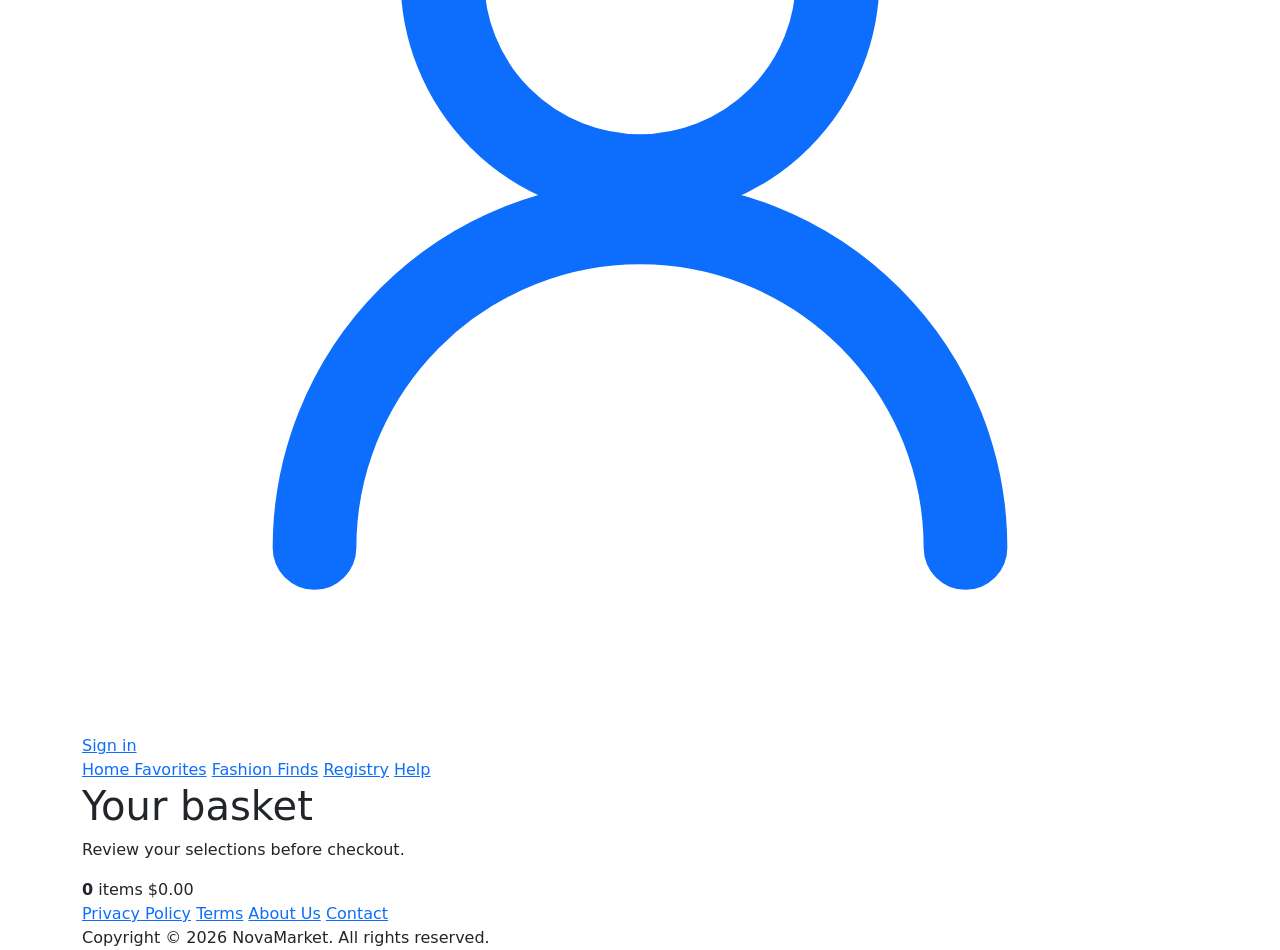
==== commit 3dfbb07d: "Merge pull request #66 from CharmTzy/mark-user-management W3 validator" ====
--- a/public/cart.html
+++ b/public/cart.html
@@ -239,7 +239,13 @@
 
     <footer class="site-footer">
       <div class="container">
-        <p class="mb-0">Copyright &copy; 2026 NovaMarket. All rights reserved.</p>
+        <nav class="site-footer__links" aria-label="Legal and contact links">
+          <a href="/privacy.php">Privacy Policy</a>
+          <a href="/terms.php">Terms</a>
+          <a href="/about.php">About Us</a>
+          <a href="/contact.php">Contact</a>
+        </nav>
+        <p class="site-footer__copyright mb-0">Copyright &copy; 2026 NovaMarket. All rights reserved.</p>
       </div>
     </footer>
 
